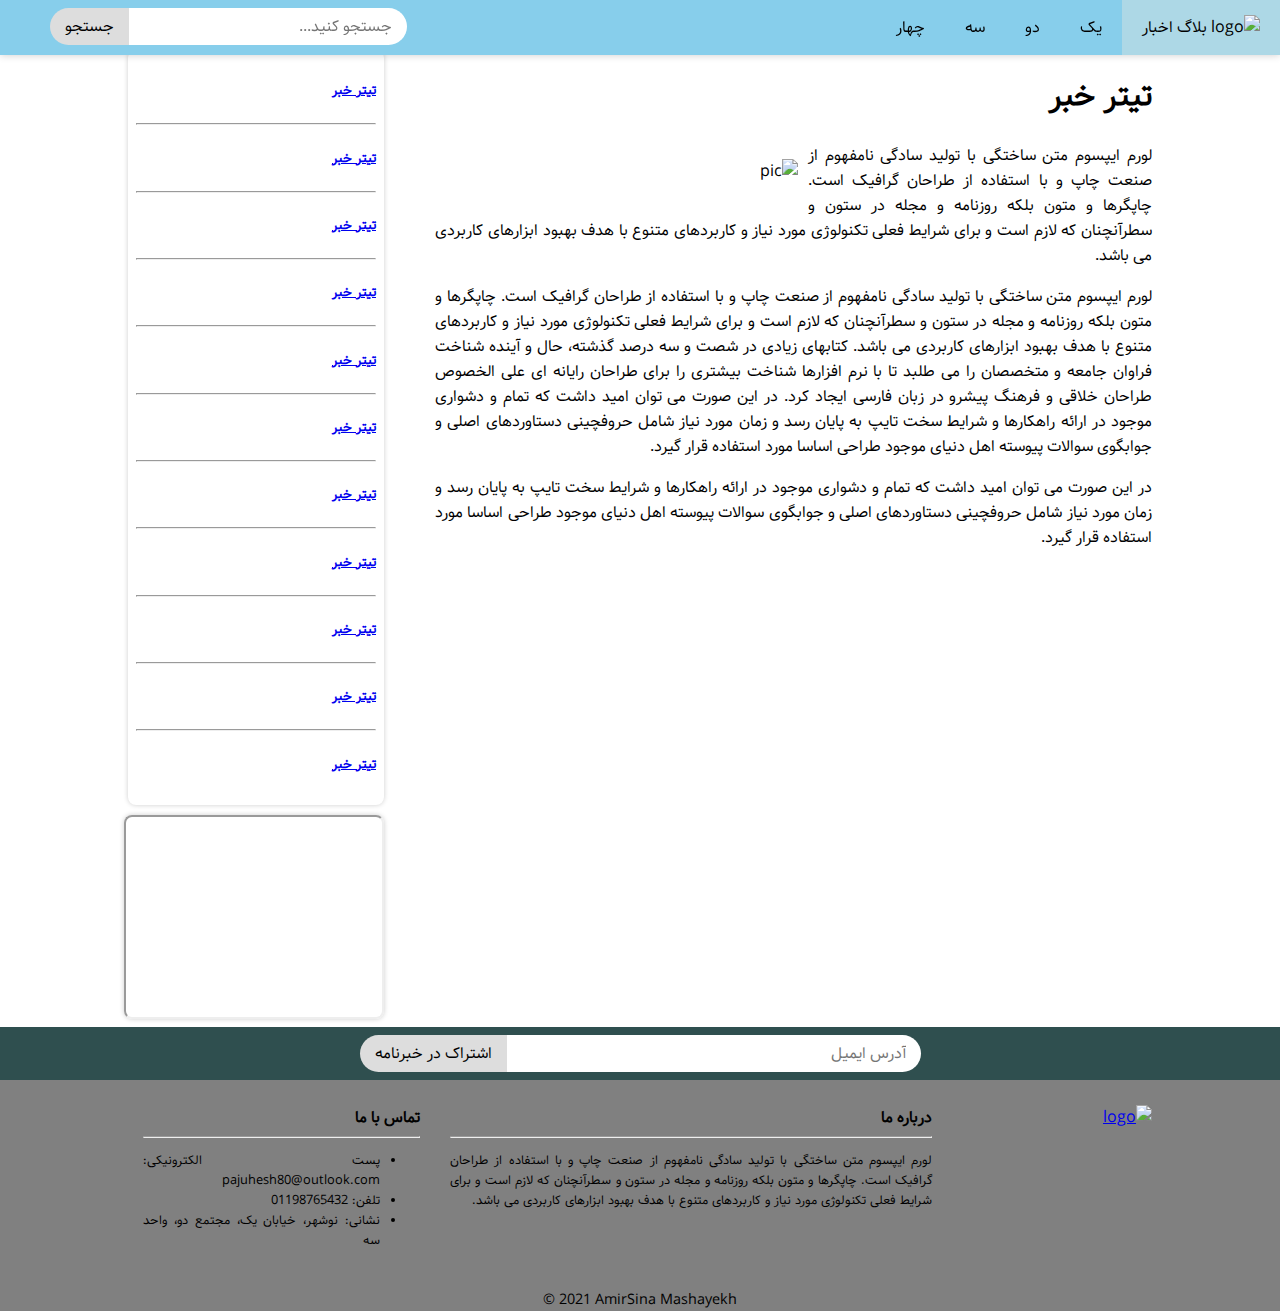
==== full-news.html @ f4268944 "News page implemented" ====
<!DOCTYPE html>
<html lang="fa" dir="rtl">
<head>
    <meta charset="UTF-8">
    <meta http-equiv="X-UA-Compatible" content="IE=edge">
    <meta name="viewport" content="width=device-width, initial-scale=1.0">
    <link type="text/css" rel="stylesheet" href="styles.css">
    <title>تیتر خبر - بلاگ اخبار</title>
</head>
<body>
    <div class="navbar">
        <a class="navbar-item active" href="index.html">
            <img src="logo.png" alt="logo">
            بلاگ اخبار
        </a>
        <a class="navbar-item" href="#">یک</a>
        <a class="navbar-item" href="#">دو</a>
        <a class="navbar-item" href="#">سه</a>
        <a class="navbar-item" href="#">چهار</a>
        <form class="search-form" method="post" action="#">
            <input type="text" class="single-input-text" name="email" placeholder="جستجو کنید...">
            <button type="submit" class="single-input-button">جستجو</button>
        </form>
    </div>

    <section class="full-news-section">
        <div class="flex-80-row-container">
            <div class="full-news-container">
                <h1>تیتر خبر</h1>
                <figure class="news-main-image"><img src="" alt="pic"></figure>
                <p>
                    لورم ایپسوم متن ساختگی با تولید سادگی نامفهوم از صنعت چاپ و با استفاده از طراحان گرافیک است. چاپگرها و متون بلکه روزنامه و مجله در ستون و سطرآنچنان که لازم است و برای شرایط فعلی تکنولوژی مورد نیاز و کاربردهای متنوع با هدف بهبود ابزارهای کاربردی می باشد.
                </p>
                <p>
                    لورم ایپسوم متن ساختگی با تولید سادگی نامفهوم از صنعت چاپ و با استفاده از طراحان گرافیک است. چاپگرها و متون بلکه روزنامه و مجله در ستون و سطرآنچنان که لازم است و برای شرایط فعلی تکنولوژی مورد نیاز و کاربردهای متنوع با هدف بهبود ابزارهای کاربردی می باشد. کتابهای زیادی در شصت و سه درصد گذشته، حال و آینده شناخت فراوان جامعه و متخصصان را می طلبد تا با نرم افزارها شناخت بیشتری را برای طراحان رایانه ای علی الخصوص طراحان خلاقی و فرهنگ پیشرو در زبان فارسی ایجاد کرد. در این صورت می توان امید داشت که تمام و دشواری موجود در ارائه راهکارها و شرایط سخت تایپ به پایان رسد و زمان مورد نیاز شامل حروفچینی دستاوردهای اصلی و جوابگوی سوالات پیوسته اهل دنیای موجود طراحی اساسا مورد استفاده قرار گیرد.
                </p>
                <p>
                    در این صورت می توان امید داشت که تمام و دشواری موجود در ارائه راهکارها و شرایط سخت تایپ به پایان رسد و زمان مورد نیاز شامل حروفچینی دستاوردهای اصلی و جوابگوی سوالات پیوسته اهل دنیای موجود طراحی اساسا مورد استفاده قرار گیرد.
                </p>
            </div>
            <div class="left-bar">
                <div class="other-news-list box-shadow-5 rounded-corner-8">
                    <h5 class="other-news">
                        <a href="#">تیتر خبر</a>
                    </h5>
                    <hr>
                    <h5 class="other-news">
                        <a href="#">تیتر خبر</a>
                    </h5>
                    <hr>
                    <h5 class="other-news">
                        <a href="#">تیتر خبر</a>
                    </h5>
                    <hr>
                    <h5 class="other-news">
                        <a href="#">تیتر خبر</a>
                    </h5>
                    <hr>
                    <h5 class="other-news">
                        <a href="#">تیتر خبر</a>
                    </h5>
                    <hr>
                    <h5 class="other-news">
                        <a href="#">تیتر خبر</a>
                    </h5>
                    <hr>
                    <h5 class="other-news">
                        <a href="#">تیتر خبر</a>
                    </h5>
                    <hr>
                    <h5 class="other-news">
                        <a href="#">تیتر خبر</a>
                    </h5>
                    <hr>
                    <h5 class="other-news">
                        <a href="#">تیتر خبر</a>
                    </h5>
                    <hr>
                    <h5 class="other-news">
                        <a href="#">تیتر خبر</a>
                    </h5>
                    <hr>
                    <h5 class="other-news">
                        <a href="#">تیتر خبر</a>
                    </h5>
                </div>

                <iframe title="ad" src="" class="ad-container rounded-corner-8 box-shadow-5">
                    Here should be some annoying ads!
                </iframe>
            </div>
        </div>
    </section>

    <footer>
        <form class="subscription-form" method="post" action="#">
            <input type="email" class="single-input-text" name="email" placeholder="آدرس ایمیل" dir="ltr">
            <button type="submit" class="single-input-button">اشتراک در خبرنامه</button>
        </form>

        <div class="footer-info flex-80-row-container">
            <figure><a href="index.html"><img src="" alt="logo"></a></figure>
            <div>
                <h4>درباره ما</h4>
                <hr>
                <p>
                    لورم ایپسوم متن ساختگی با تولید سادگی نامفهوم از صنعت چاپ و با استفاده از طراحان گرافیک است. چاپگرها و متون بلکه روزنامه و مجله در ستون و سطرآنچنان که لازم است و برای شرایط فعلی تکنولوژی مورد نیاز و کاربردهای متنوع با هدف بهبود ابزارهای کاربردی می باشد.
                </p>
            </div>
            <div>
                <h4>تماس با ما</h4>
                <hr>
                <ul>
                    <li>
                        پست الکترونیکی: <a href="mailto:pajuhesh80@outlook.com">pajuhesh80@outlook.com</a>
                    </li>
                    <li>
                        تلفن: <a href="tel:+981198765432">01198765432</a>
                    </li>
                    <li>
                        نشانی: نوشهر، خیابان یک، مجتمع دو، واحد سه
                    </li>
                </ul>
            </div>
        </div>

        <div class="copyright">&copy; 2021 AmirSina Mashayekh</div>
    </footer>
</body>
</html>
---- styles.css ----
@font-face {
    font-family: Samim;
    src: url(fonts/Samim.ttf);
}

* {
    font-family: Samim !important;
}

body {
    margin: 0;
    padding: 50px 0 0 0;
}

.flex-80-row-container {
    display: flex;
    flex-direction: row;
    width: 80%;
    margin-left: auto;
    margin-right: auto;
}

.rounded-corner-8 {
    border-radius: 8px;
}

.box-shadow-5 {
    box-shadow: 0 0 5px 0 rgba(0, 0, 0, 0.2);
}

.navbar {
    background-color: skyblue;
    width: 100%;
    overflow: hidden;
    position: relative;
    box-shadow: 0 0 8px 0 rgba(0, 0, 0, 0.2);
    position: fixed;
    top: 0;
}

.navbar-item {
    padding: 15px 20px;
    float: right;
    width: auto;
    display: block;
    text-align: center;
    text-decoration: none;
    color: black;
}

.navbar .active {
    background-color: lightblue;
}

.navbar-item:not(.active):hover {
    background-color: rgb(111, 174, 199);
}

.search-form {
    padding-left: 50px;
    margin-right: auto;
    display: flex;
    justify-content: flex-end;
}

.important-news-section {
    background-color: lightgray;
    padding: 30px 0;
}

.important-news-section > div {
    align-content: center;
    justify-content: space-between;
}

.most-important-news {
    height: 350px;
    width: 60%;
}

.important-news-list {
    display: flex;
    flex-flow: column;
    justify-content: space-evenly;
    width: 35%;
}

.news-preview-container {
    display: flex;
    flex-flow: row;
    padding-left: 20px;
    text-align: justify;
    border-top-right-radius: 3px !important;
    border-bottom-right-radius: 3px !important;
}

.news-preview-container a {
    text-decoration: none;
    color: black;
}

.news-preview-container > figure {
    width: 150px;
    flex-grow: 0;
    flex-shrink: 0;
    margin: 0;
}

.news-preview-container > div h3 {
    margin: 10px;
}

.news-preview-container > div p {
    font-size: 0.875rem;
}

.brief-news-section {
    display: flex;
}

.brief-news-container {
    justify-content: space-between;
}

.brief-news-list {
    display: flex;
    flex-flow: row wrap;
    align-items: center;
    align-content: space-between;
    margin: 0;
    width: 75%;
    height: auto;
    justify-content: space-around;
    padding: 10px;
}

.brief-news-list .news-preview-container {
    width: 45%;
    margin: 5px 2px;
}

.left-bar {
    width: 25%;
    align-items: center;
}

.popular-news-container {
    margin-top: 10px;
    padding-bottom: 0px;
    display: flex;
    flex-flow: column;
}

.popular-news-container a {
    text-decoration: none;
    color: black;
}

.popular-news-container > figure {
    height: 150px;
    margin: 0;
}

.popular-news-container > div {
    margin: 10px;
    text-align: justify;
}

.views-count {
    margin-top: 0 !important;
}

.ad-container {
    margin-top: 10px;
    width: 100%;
    height: 200px;
}

footer {
    background-color: gray;
}

.subscription-form {
    margin: auto;
    display: flex;
    justify-content: center;
    background-color: darkslategray;
}

.single-input-text {
    padding: 6px 15px;
    margin: 8px 0;
    border: none;
    font-size: 1rem;
    text-align: right;
    width: 30%;
    border-radius: 0 20px 20px 0;
}

.single-input-button {
    padding: 6px 15px;
    margin: 8px 0;
    background: #ddd;
    font-size: 1rem;
    border: none;
    border-radius: 20px 0 0 20px;
}

.footer-info {
    padding: 25px 0;
    display: grid;
    grid-template-columns: 20% 50% 30%;
}

.footer-info figure {
    margin: 0;
    width: 30%;
}

.footer-info figure a {
    margin-left: auto;
    margin-right: auto;
}

.footer-info > div {
    padding: 0 15px;
}

.footer-info > div h4 {
    margin: 0;
}

.footer-info div *:not(h4) {
    font-size: 0.8rem;
    text-align: justify;
    color: black;
    text-decoration: none;
}

.copyright {
    font-size: 0.9rem;
    direction: ltr;
    text-align: center;
}

.news-list-section {
    padding: 30px 0;
}

.news-list-section .flex-80-row-container {
    justify-content: space-between;
}

.news-list {
    width: 75%;
}

.news-list-section .news-preview-container {
    margin: 20px 0;
    min-height: 150px;
}

.left-bar .other-news-list {
    padding: 8px;
}

.full-news-section .flex-80-row-container {
    justify-content: space-between;
}

.full-news-container {
    width: 70%;
}

.full-news-container p {
    text-align: justify;
}

.news-main-image {
    width: 45%;
    margin-right: 10px;
}

.news-main-image {
    float: left;
}
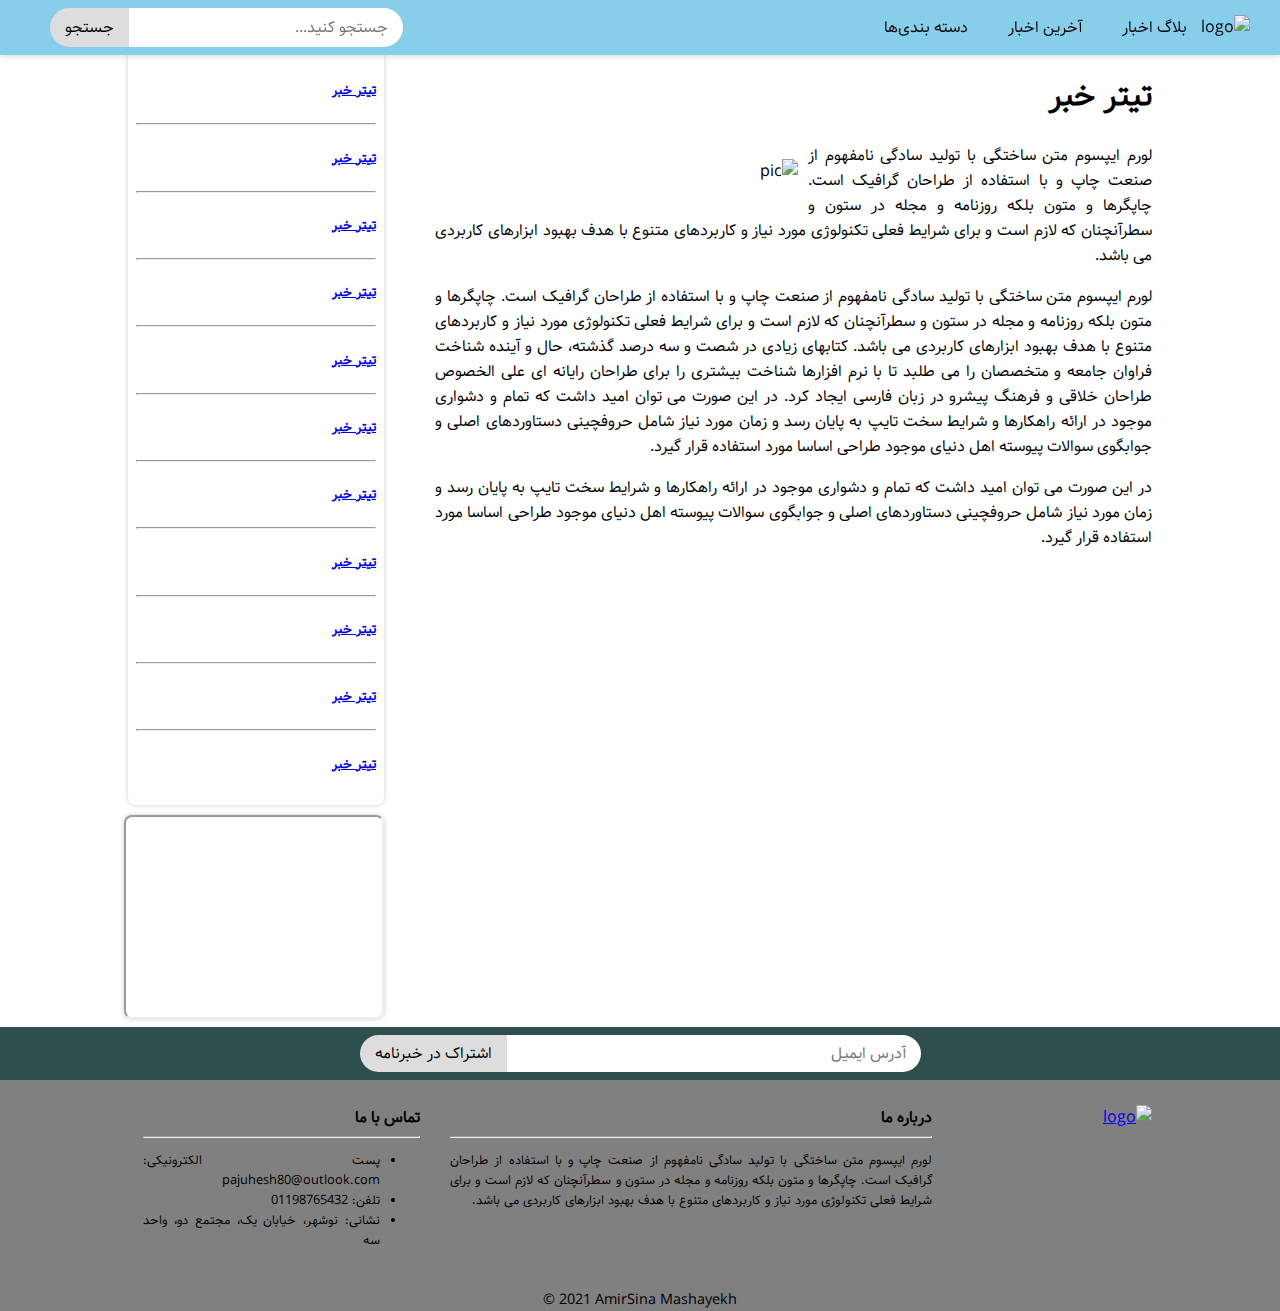
==== commit 80f5a1e1: "made navigation bar responsive" ====
--- a/full-news.html
+++ b/full-news.html
@@ -9,16 +9,14 @@
 </head>
 <body>
     <div class="navbar">
-        <a class="navbar-item active" href="index.html">
-            <img src="logo.png" alt="logo">
+        <a class="navbar-item" href="index.html">
+            <figure class="navbar-logo"><img src="logo.png" alt="logo"></figure>
             بلاگ اخبار
         </a>
-        <a class="navbar-item" href="#">یک</a>
-        <a class="navbar-item" href="#">دو</a>
-        <a class="navbar-item" href="#">سه</a>
-        <a class="navbar-item" href="#">چهار</a>
+        <a class="navbar-item" href="news.html">آخرین اخبار</a>
+        <a class="navbar-item" href="#">دسته بندی‌ها</a>
         <form class="search-form" method="post" action="#">
-            <input type="text" class="single-input-text" name="email" placeholder="جستجو کنید...">
+            <input type="text" class="single-input-text" name="search" placeholder="جستجو کنید...">
             <button type="submit" class="single-input-button">جستجو</button>
         </form>
     </div>
--- a/styles.css
+++ b/styles.css
@@ -29,10 +29,11 @@
 }
 
 .navbar {
+    display: flex;
+    flex-direction: row;
     background-color: skyblue;
     width: 100%;
     overflow: hidden;
-    position: relative;
     box-shadow: 0 0 8px 0 rgba(0, 0, 0, 0.2);
     position: fixed;
     top: 0;
@@ -56,11 +57,43 @@
     background-color: rgb(111, 174, 199);
 }
 
+.navbar-logo {
+    display: inline;
+    margin: 0 10px;
+}
+
 .search-form {
     padding-left: 50px;
     margin-right: auto;
+    flex: 1;
     display: flex;
     justify-content: flex-end;
+}
+
+@media screen and (max-width: 900px) {
+    .search-form .single-input-text {
+        width: 50%;
+    }
+}
+
+@media screen and (max-width: 670px) {
+    body {
+        padding: 0;
+    }
+
+    .navbar {
+        flex-direction: column;
+        position: relative;
+    }
+
+    .search-form {
+        margin: 0;
+        padding: 0 10px;
+    }
+    
+    .search-form .single-input-text {
+        width: 80%;
+    }
 }
 
 .important-news-section {
@@ -194,7 +227,7 @@
     font-size: 1rem;
     text-align: right;
     width: 30%;
-    border-radius: 0 20px 20px 0;
+    border-radius: 0 99px 99px 0;
 }
 
 .single-input-button {
@@ -252,7 +285,7 @@
 }
 
 .news-list {
-    width: 75%;
+    width: 70%;
 }
 
 .news-list-section .news-preview-container {
@@ -283,4 +316,58 @@
 
 .news-main-image {
     float: left;
+}
+
+.form-page-form-container {
+    width: 40%;
+    margin: auto auto 60px auto;
+}
+
+@media screen and (max-width: 1000px) {
+    .form-page-form-container {
+        width: 60%;
+    }
+}
+
+@media screen and (max-width: 800px) {
+    .form-page-form-container {
+        width: 80%;
+    }
+}
+
+@media screen and (max-width: 400px) {
+    .form-page-form-container {
+        width: 95%;
+    }
+}
+
+.form-page-header {
+    margin: 20px auto;
+}
+
+.form-page-form-container > div {
+    padding: 25px;
+}
+
+.form-page-fields {
+    width: 100%;
+    padding: 12px 20px;
+    margin: 8px 0;
+    display: inline-block;
+    border: 1px solid #ccc;
+    box-sizing: border-box;
+    direction: ltr;
+}
+
+.form-page-form-container > div button[type=submit] {
+    background-color: #04AA6D;
+    color: white;
+    padding: 14px 20px;
+    margin: 8px 0;
+    border: none;
+    width: 100%;
+}
+
+.form-page-form-container button[type=submit]:hover {
+    opacity: 0.75;
 }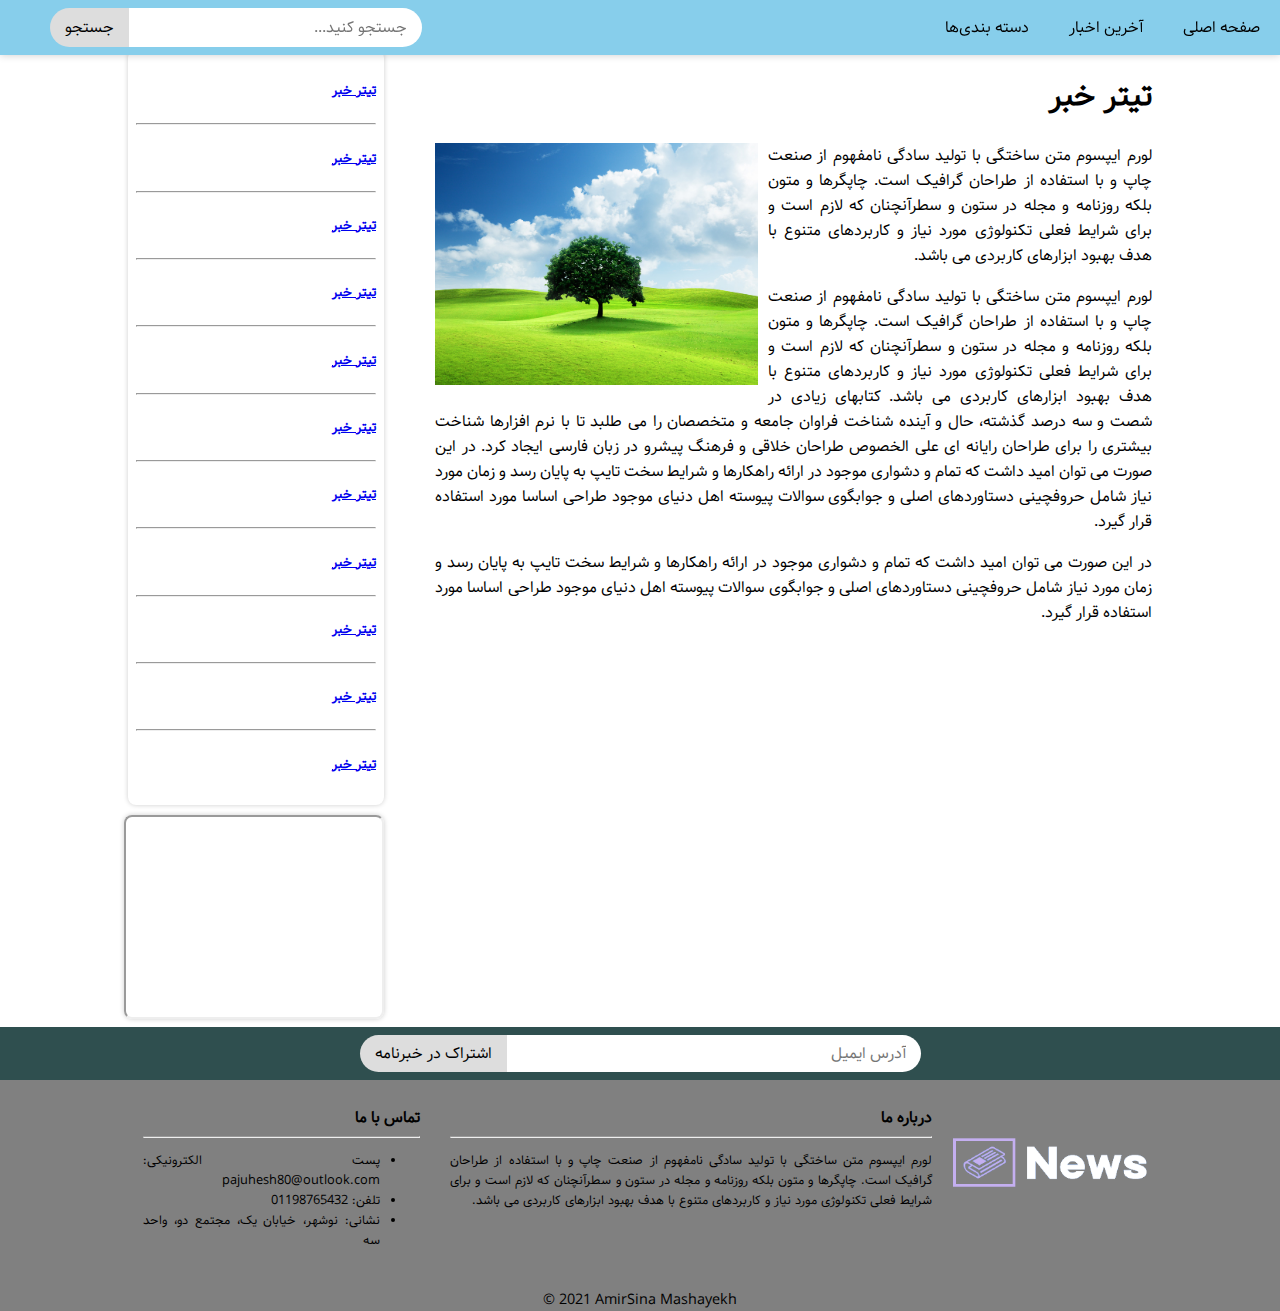
==== commit d4588d2c: "Added images and icons Fixed images layout Changed news-preview-container layout to grid" ====
--- a/full-news.html
+++ b/full-news.html
@@ -6,14 +6,14 @@
     <meta name="viewport" content="width=device-width, initial-scale=1.0">
     <link type="text/css" rel="stylesheet" href="styles.css">
     <title>تیتر خبر - بلاگ اخبار</title>
+    <link rel="icon" type="image/x-icon" href="images/favicon.ico">
 </head>
 <body>
     <div class="navbar">
         <a class="navbar-item" href="index.html">
-            <figure class="navbar-logo"><img src="logo.png" alt="logo"></figure>
-            بلاگ اخبار
+            صفحه اصلی
         </a>
-        <a class="navbar-item" href="news.html">آخرین اخبار</a>
+        <a class="navbar-item" href="news-list.html">آخرین اخبار</a>
         <a class="navbar-item" href="#">دسته بندی‌ها</a>
         <form class="search-form" method="post" action="#">
             <input type="text" class="single-input-text" name="search" placeholder="جستجو کنید...">
@@ -25,7 +25,7 @@
         <div class="flex-80-row-container">
             <div class="full-news-container">
                 <h1>تیتر خبر</h1>
-                <figure class="news-main-image"><img src="" alt="pic"></figure>
+                <img class="news-main-image" src="images/example-image.jpg" alt="pic">
                 <p>
                     لورم ایپسوم متن ساختگی با تولید سادگی نامفهوم از صنعت چاپ و با استفاده از طراحان گرافیک است. چاپگرها و متون بلکه روزنامه و مجله در ستون و سطرآنچنان که لازم است و برای شرایط فعلی تکنولوژی مورد نیاز و کاربردهای متنوع با هدف بهبود ابزارهای کاربردی می باشد.
                 </p>
@@ -97,7 +97,7 @@
         </form>
 
         <div class="footer-info flex-80-row-container">
-            <figure><a href="index.html"><img src="" alt="logo"></a></figure>
+            <a href="index.html"><img class="footer-logo" src="images/logo-full.png" alt="logo"></a>
             <div>
                 <h4>درباره ما</h4>
                 <hr>
--- a/styles.css
+++ b/styles.css
@@ -5,6 +5,10 @@
 
 * {
     font-family: Samim !important;
+}
+
+a img {
+    display: block;
 }
 
 body {
@@ -57,11 +61,6 @@
     background-color: rgb(111, 174, 199);
 }
 
-.navbar-logo {
-    display: inline;
-    margin: 0 10px;
-}
-
 .search-form {
     padding-left: 50px;
     margin-right: auto;
@@ -107,8 +106,28 @@
 }
 
 .most-important-news {
+    display: grid;
     height: 350px;
     width: 60%;
+    overflow: hidden;
+    padding: 0;
+    grid-template-columns: auto;
+    grid-template-rows: 80% auto;
+}
+
+.most-important-news a {
+    text-decoration: none;
+    color: black;
+}
+
+.most-important-news a img {
+    width: 100%;
+    height: 100%;
+    object-fit: cover;
+}
+
+.most-important-news a h2 {
+    padding-right: 10px;
 }
 
 .important-news-list {
@@ -119,12 +138,13 @@
 }
 
 .news-preview-container {
-    display: flex;
-    flex-flow: row;
+    display: grid;
+    grid-template-columns: 40% auto;
     padding-left: 20px;
     text-align: justify;
     border-top-right-radius: 3px !important;
     border-bottom-right-radius: 3px !important;
+    overflow: hidden;
 }
 
 .news-preview-container a {
@@ -132,19 +152,23 @@
     color: black;
 }
 
-.news-preview-container > figure {
-    width: 150px;
-    flex-grow: 0;
-    flex-shrink: 0;
-    margin: 0;
-}
-
-.news-preview-container > div h3 {
-    margin: 10px;
+.news-preview-container img {
+    width: 100%;
+    height: 100%;
+    object-fit: cover;
+}
+
+.news-preview-container div {
+    padding-right: 5px;
+}
+
+.news-preview-container div h3 {
+    margin: 5px;
 }
 
 .news-preview-container > div p {
     font-size: 0.875rem;
+    margin: 0;
 }
 
 .brief-news-section {
@@ -189,9 +213,10 @@
     color: black;
 }
 
-.popular-news-container > figure {
-    height: 150px;
-    margin: 0;
+.popular-news-container a img {
+    height: 100%;
+    width: 100%;
+    object-fit: fill;
 }
 
 .popular-news-container > div {
@@ -245,9 +270,9 @@
     grid-template-columns: 20% 50% 30%;
 }
 
-.footer-info figure {
-    margin: 0;
-    width: 30%;
+.footer-logo {
+    margin: 0;
+    width: 100%;
 }
 
 .footer-info figure a {
@@ -311,11 +336,11 @@
 
 .news-main-image {
     width: 45%;
+    max-height: 400px;
+    object-fit: cover;
+    float: left;
     margin-right: 10px;
-}
-
-.news-main-image {
-    float: left;
+    margin-bottom: 10px;
 }
 
 .form-page-form-container {
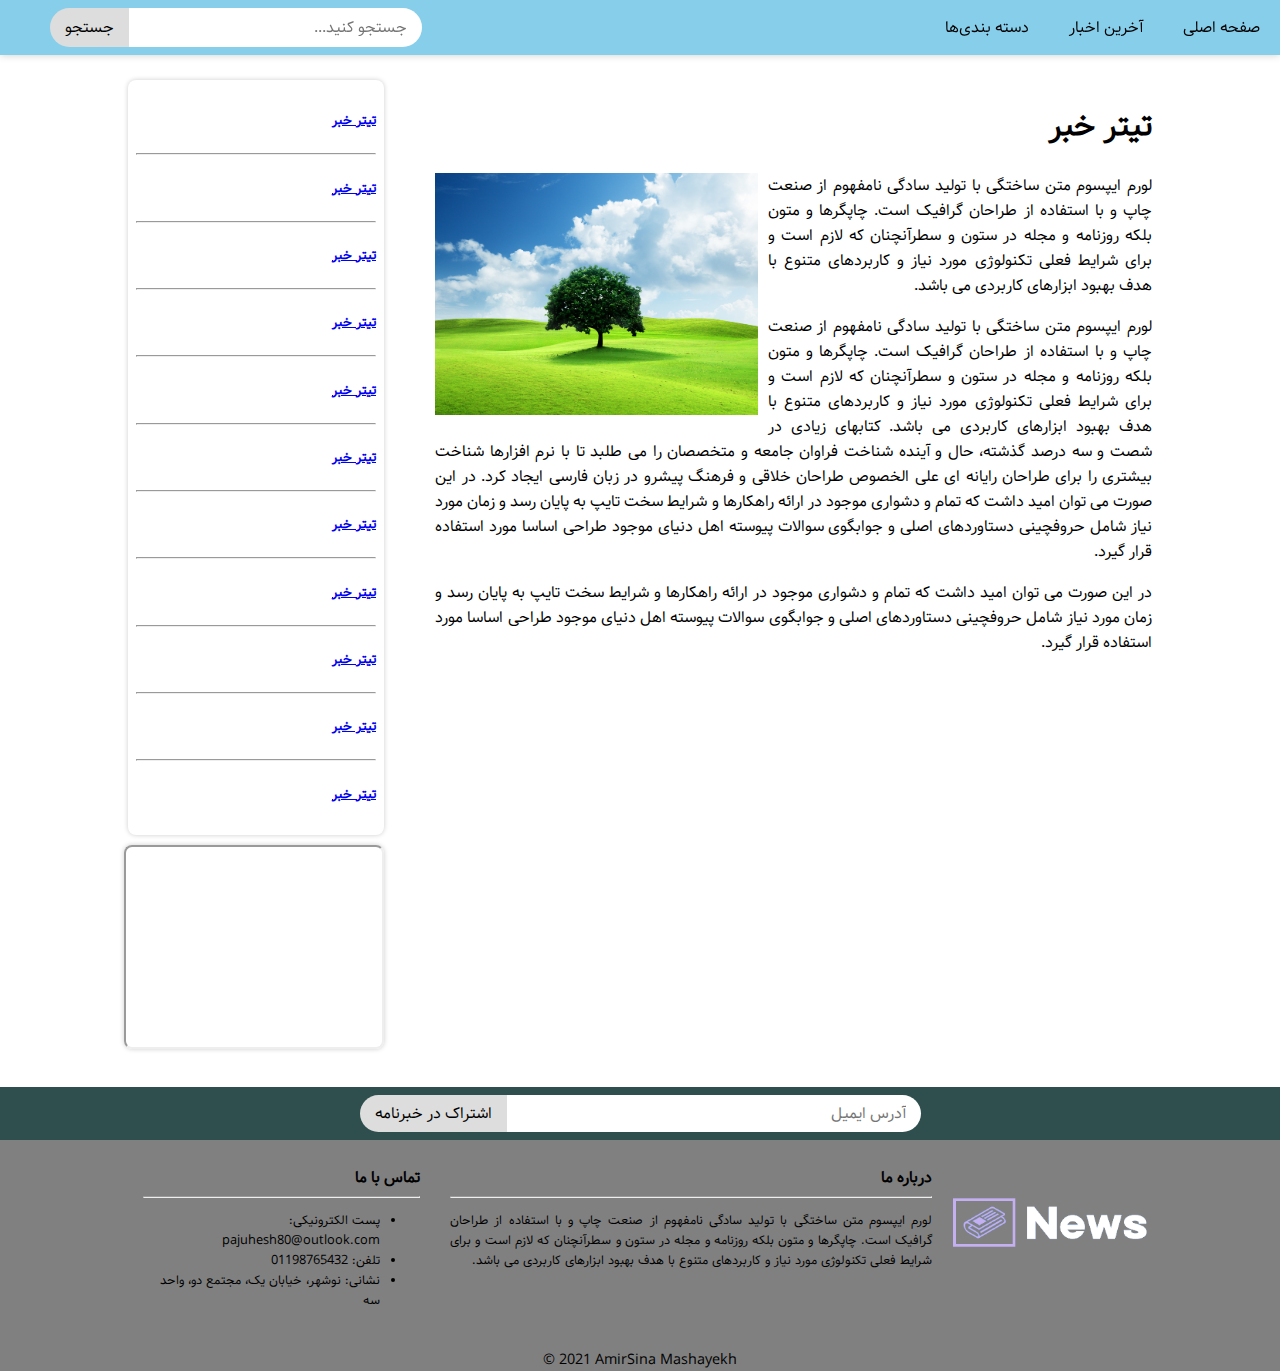
==== commit 607b7a06: "Made footer and main contents responsive" ====
--- a/full-news.html
+++ b/full-news.html
@@ -23,18 +23,20 @@
 
     <section class="full-news-section">
         <div class="flex-80-row-container">
-            <div class="full-news-container">
-                <h1>تیتر خبر</h1>
-                <img class="news-main-image" src="images/example-image.jpg" alt="pic">
-                <p>
-                    لورم ایپسوم متن ساختگی با تولید سادگی نامفهوم از صنعت چاپ و با استفاده از طراحان گرافیک است. چاپگرها و متون بلکه روزنامه و مجله در ستون و سطرآنچنان که لازم است و برای شرایط فعلی تکنولوژی مورد نیاز و کاربردهای متنوع با هدف بهبود ابزارهای کاربردی می باشد.
-                </p>
-                <p>
-                    لورم ایپسوم متن ساختگی با تولید سادگی نامفهوم از صنعت چاپ و با استفاده از طراحان گرافیک است. چاپگرها و متون بلکه روزنامه و مجله در ستون و سطرآنچنان که لازم است و برای شرایط فعلی تکنولوژی مورد نیاز و کاربردهای متنوع با هدف بهبود ابزارهای کاربردی می باشد. کتابهای زیادی در شصت و سه درصد گذشته، حال و آینده شناخت فراوان جامعه و متخصصان را می طلبد تا با نرم افزارها شناخت بیشتری را برای طراحان رایانه ای علی الخصوص طراحان خلاقی و فرهنگ پیشرو در زبان فارسی ایجاد کرد. در این صورت می توان امید داشت که تمام و دشواری موجود در ارائه راهکارها و شرایط سخت تایپ به پایان رسد و زمان مورد نیاز شامل حروفچینی دستاوردهای اصلی و جوابگوی سوالات پیوسته اهل دنیای موجود طراحی اساسا مورد استفاده قرار گیرد.
-                </p>
-                <p>
-                    در این صورت می توان امید داشت که تمام و دشواری موجود در ارائه راهکارها و شرایط سخت تایپ به پایان رسد و زمان مورد نیاز شامل حروفچینی دستاوردهای اصلی و جوابگوی سوالات پیوسته اهل دنیای موجود طراحی اساسا مورد استفاده قرار گیرد.
-                </p>
+            <div class="main-content">
+                <div class="full-news-container">
+                    <h1>تیتر خبر</h1>
+                    <img class="news-main-image" src="images/example-image.jpg" alt="pic">
+                    <p>
+                        لورم ایپسوم متن ساختگی با تولید سادگی نامفهوم از صنعت چاپ و با استفاده از طراحان گرافیک است. چاپگرها و متون بلکه روزنامه و مجله در ستون و سطرآنچنان که لازم است و برای شرایط فعلی تکنولوژی مورد نیاز و کاربردهای متنوع با هدف بهبود ابزارهای کاربردی می باشد.
+                    </p>
+                    <p>
+                        لورم ایپسوم متن ساختگی با تولید سادگی نامفهوم از صنعت چاپ و با استفاده از طراحان گرافیک است. چاپگرها و متون بلکه روزنامه و مجله در ستون و سطرآنچنان که لازم است و برای شرایط فعلی تکنولوژی مورد نیاز و کاربردهای متنوع با هدف بهبود ابزارهای کاربردی می باشد. کتابهای زیادی در شصت و سه درصد گذشته، حال و آینده شناخت فراوان جامعه و متخصصان را می طلبد تا با نرم افزارها شناخت بیشتری را برای طراحان رایانه ای علی الخصوص طراحان خلاقی و فرهنگ پیشرو در زبان فارسی ایجاد کرد. در این صورت می توان امید داشت که تمام و دشواری موجود در ارائه راهکارها و شرایط سخت تایپ به پایان رسد و زمان مورد نیاز شامل حروفچینی دستاوردهای اصلی و جوابگوی سوالات پیوسته اهل دنیای موجود طراحی اساسا مورد استفاده قرار گیرد.
+                    </p>
+                    <p>
+                        در این صورت می توان امید داشت که تمام و دشواری موجود در ارائه راهکارها و شرایط سخت تایپ به پایان رسد و زمان مورد نیاز شامل حروفچینی دستاوردهای اصلی و جوابگوی سوالات پیوسته اهل دنیای موجود طراحی اساسا مورد استفاده قرار گیرد.
+                    </p>
+                </div>
             </div>
             <div class="left-bar">
                 <div class="other-news-list box-shadow-5 rounded-corner-8">
--- a/styles.css
+++ b/styles.css
@@ -101,7 +101,6 @@
 }
 
 .important-news-section > div {
-    align-content: center;
     justify-content: space-between;
 }
 
@@ -137,6 +136,16 @@
     width: 35%;
 }
 
+@media screen and (max-width: 975px) {
+    .important-news-list {
+        display: none;
+    }
+
+    .most-important-news {
+        width: 100%;
+    }
+}
+
 .news-preview-container {
     display: grid;
     grid-template-columns: 40% auto;
@@ -168,11 +177,15 @@
 
 .news-preview-container > div p {
     font-size: 0.875rem;
-    margin: 0;
 }
 
 .brief-news-section {
     display: flex;
+    padding: 20px 0;
+}
+
+.main-content {
+    width: 70%;
 }
 
 .brief-news-container {
@@ -185,7 +198,6 @@
     align-items: center;
     align-content: space-between;
     margin: 0;
-    width: 75%;
     height: auto;
     justify-content: space-around;
     padding: 10px;
@@ -199,6 +211,16 @@
 .left-bar {
     width: 25%;
     align-items: center;
+}
+
+@media screen and (max-width: 975px) {
+    .left-bar {
+        display: none;
+    }
+
+    .main-content {
+        width: 100%;
+    }
 }
 
 .popular-news-container {
@@ -252,7 +274,18 @@
     font-size: 1rem;
     text-align: right;
     width: 30%;
-    border-radius: 0 99px 99px 0;
+    border-radius: 0 999px 999px 0;
+}
+
+@media screen and (max-width: 670px) {
+    .subscription-form {
+        padding: 6px 20px;
+    }
+
+    .subscription-form .single-input-text {
+        width: auto;
+        flex: 1;
+    }
 }
 
 .single-input-button {
@@ -261,7 +294,7 @@
     background: #ddd;
     font-size: 1rem;
     border: none;
-    border-radius: 20px 0 0 20px;
+    border-radius: 999px 0 0 999px;
 }
 
 .footer-info {
@@ -290,9 +323,33 @@
 
 .footer-info div *:not(h4) {
     font-size: 0.8rem;
-    text-align: justify;
     color: black;
     text-decoration: none;
+}
+
+.footer-info div p {
+    text-align: justify;
+}
+
+@media screen and (max-width: 670px) {
+    .footer-info {
+        grid-template-columns: 0 60% 40%;
+    }
+
+    .footer-logo {
+        display: none;
+    }
+}
+
+@media screen and (max-width: 550px) {
+    .footer-info {
+        grid-template-columns: auto;
+        grid-template-rows: 0 auto auto;
+    }
+
+    .footer-logo {
+        display: none;
+    }
 }
 
 .copyright {
@@ -309,10 +366,6 @@
     justify-content: space-between;
 }
 
-.news-list {
-    width: 70%;
-}
-
 .news-list-section .news-preview-container {
     margin: 20px 0;
     min-height: 150px;
@@ -322,12 +375,12 @@
     padding: 8px;
 }
 
+.full-news-section {
+    padding: 30px 0;
+}
+
 .full-news-section .flex-80-row-container {
     justify-content: space-between;
-}
-
-.full-news-container {
-    width: 70%;
 }
 
 .full-news-container p {
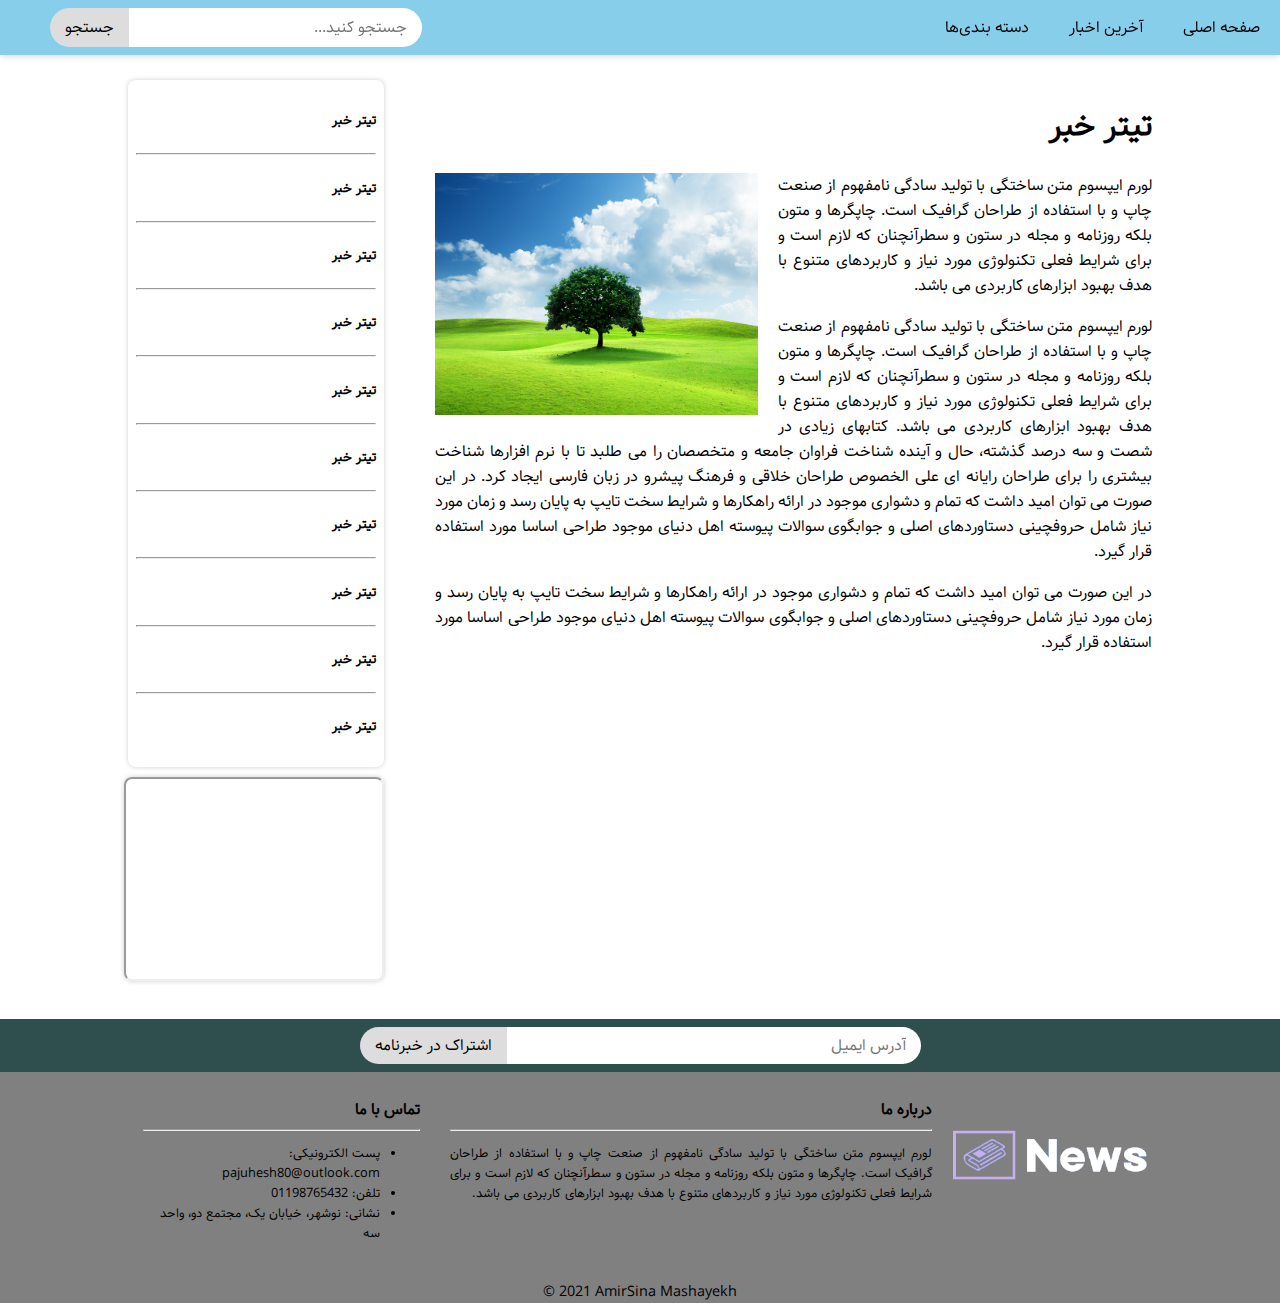
==== commit ad1a46a4: "Set test address for links" ====
--- a/full-news.html
+++ b/full-news.html
@@ -40,49 +40,45 @@
             </div>
             <div class="left-bar">
                 <div class="other-news-list box-shadow-5 rounded-corner-8">
-                    <h5 class="other-news">
-                        <a href="#">تیتر خبر</a>
-                    </h5>
+                    <a href="full-news.html">
+                        <h5 class="other-news">تیتر خبر</h5>
+                    </a>
                     <hr>
-                    <h5 class="other-news">
-                        <a href="#">تیتر خبر</a>
-                    </h5>
+                    <a href="full-news.html">
+                        <h5 class="other-news">تیتر خبر</h5>
+                    </a>
                     <hr>
-                    <h5 class="other-news">
-                        <a href="#">تیتر خبر</a>
-                    </h5>
+                    <a href="full-news.html">
+                        <h5 class="other-news">تیتر خبر</h5>
+                    </a>
                     <hr>
-                    <h5 class="other-news">
-                        <a href="#">تیتر خبر</a>
-                    </h5>
+                    <a href="full-news.html">
+                        <h5 class="other-news">تیتر خبر</h5>
+                    </a>
                     <hr>
-                    <h5 class="other-news">
-                        <a href="#">تیتر خبر</a>
-                    </h5>
+                    <a href="full-news.html">
+                        <h5 class="other-news">تیتر خبر</h5>
+                    </a>
                     <hr>
-                    <h5 class="other-news">
-                        <a href="#">تیتر خبر</a>
-                    </h5>
+                    <a href="full-news.html">
+                        <h5 class="other-news">تیتر خبر</h5>
+                    </a>
                     <hr>
-                    <h5 class="other-news">
-                        <a href="#">تیتر خبر</a>
-                    </h5>
+                    <a href="full-news.html">
+                        <h5 class="other-news">تیتر خبر</h5>
+                    </a>
                     <hr>
-                    <h5 class="other-news">
-                        <a href="#">تیتر خبر</a>
-                    </h5>
+                    <a href="full-news.html">
+                        <h5 class="other-news">تیتر خبر</h5>
+                    </a>
                     <hr>
-                    <h5 class="other-news">
-                        <a href="#">تیتر خبر</a>
-                    </h5>
+                    <a href="full-news.html">
+                        <h5 class="other-news">تیتر خبر</h5>
+                    </a>
                     <hr>
-                    <h5 class="other-news">
-                        <a href="#">تیتر خبر</a>
-                    </h5>
-                    <hr>
-                    <h5 class="other-news">
-                        <a href="#">تیتر خبر</a>
-                    </h5>
+                    <a href="full-news.html">
+                        <h5 class="other-news">تیتر خبر</h5>
+                    </a>
                 </div>
 
                 <iframe title="ad" src="" class="ad-container rounded-corner-8 box-shadow-5">
--- a/styles.css
+++ b/styles.css
@@ -208,6 +208,12 @@
     margin: 5px 2px;
 }
 
+@media screen and (max-width: 800px) {
+    .brief-news-list .news-preview-container {
+        width: 100%;
+    }
+}
+
 .left-bar {
     width: 25%;
     align-items: center;
@@ -375,6 +381,11 @@
     padding: 8px;
 }
 
+.other-news-list a {
+    color: black;
+    text-decoration: none;
+}
+
 .full-news-section {
     padding: 30px 0;
 }
@@ -392,8 +403,16 @@
     max-height: 400px;
     object-fit: cover;
     float: left;
-    margin-right: 10px;
-    margin-bottom: 10px;
+    margin-right: 20px;
+    margin-bottom: 20px;
+}
+
+@media screen and (max-width: 670px) {
+    .news-main-image {
+        width: 100%;
+        float: none;
+        margin-right: 0;
+    }
 }
 
 .form-page-form-container {
